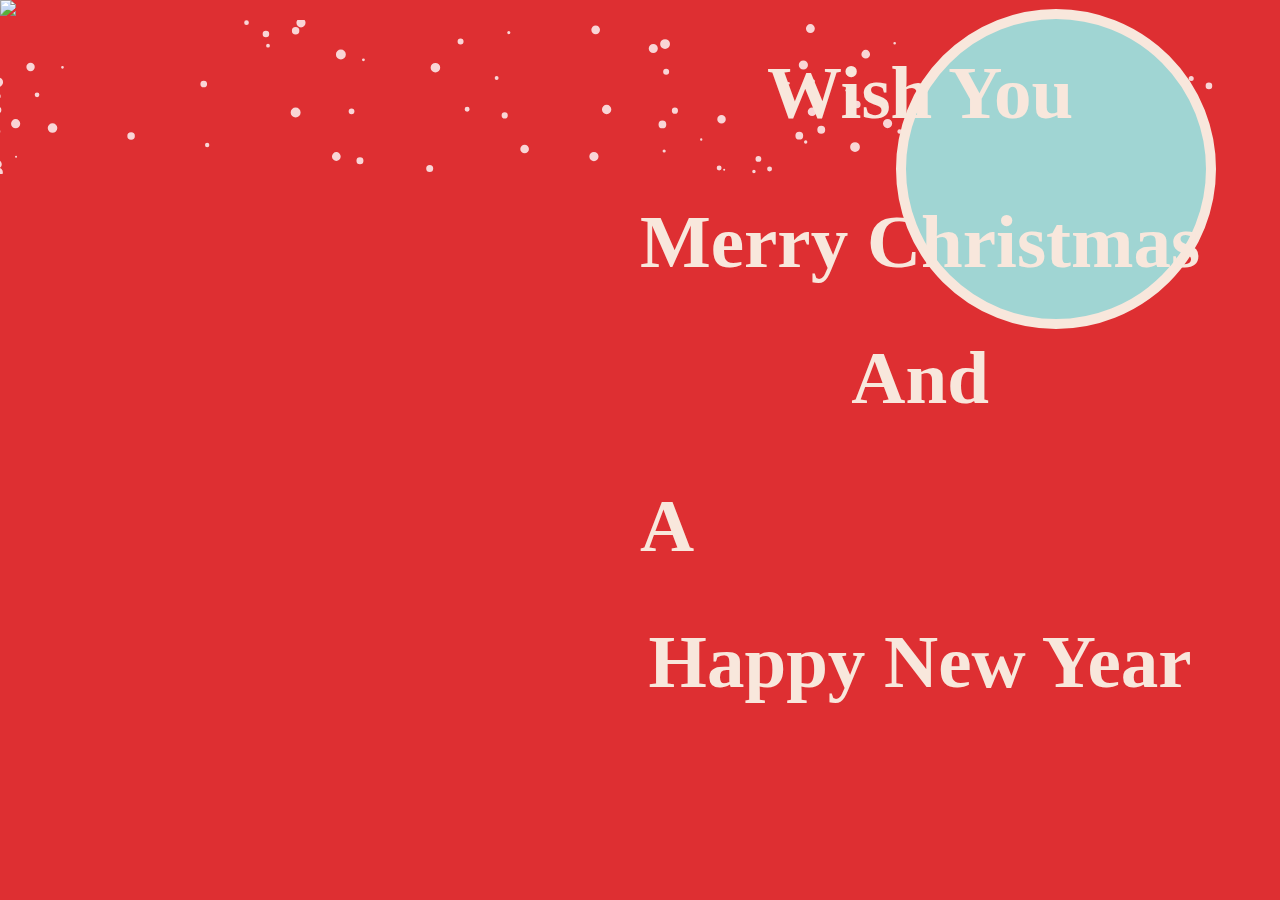
==== webapp/src/main/webapp/index.html @ fcc2888f "new ch" ====
<!DOCTYPE html>
<html lang="en" >
<head>
  <meta charset="UTF-8">
  <title>Christmas Greetings</title>
  <meta name="viewport" content="width=device-width, initial-scale=1"><link rel='stylesheet' href='https://codepen.io/Alireza29675/pen/KwgwMy.css'>
<link rel='stylesheet' href='https://codepen.io/pradyumna1/pen/JGRJew.css'>
<link rel='stylesheet' href='https://codepen.io/jywahu/pen/RrGKvw.css'><link rel="stylesheet" href="./style.css">

</head>
<body>
<!-- partial:index.partial.html -->
<div class="frame">
  <img src="http://ywahu.com/play/placeholder.png" />
  <canvas id="canvas"></canvas>

</div>
<div class="window">
  <div class="santa">
    <div class="head">
      <div class="face">
        <div class="redhat">
          <div class="whitepart"></div>
          <div class="redpart"></div>
          <div class="hatball"></div>
        </div>
        <div class="eyes"></div>
        <div class="beard">
          <div class="nouse"></div>
          <div class="mouth"></div>
        </div>
      </div>
      <div class="ears"></div>
    </div>
    <div class="body"></div>
  </div>
</div>

<div class="fir">
  <div class="fir__item"></div>
  <div class="fir__item"></div>
  <div class="fir__item"></div>

  <div class="fir__log"></div>

  <div class="orbs orbs-1"></div>
  <div class="orbs orbs-2"></div>
  <div class="orbs orbs-3"></div>
  <div class="orbs orbs-4"></div>
</div>

<div class="message">
  <h1>Wish You</h1>
  <h2>Merry Christmas</h2>
  <h1>And</h1>
  <h2>A</h2>
  <h1>Happy New Year</h1>
</div>

</div>
<div class="wrapper">
  <div class="back">
  </div>
  <canvas id="canvas"></canvas>

</div>
<!-- partial -->
  <script src='https://cdnjs.cloudflare.com/ajax/libs/jquery/2.1.3/jquery.min.js'></script><script  src="./script.js"></script>

</body>
</html>
---- webapp/src/main/webapp/style.css ----
body {
  background: #de2f32;
  margin: auto
}
.window {
  width: 300px;
  height: 300px;
  background: #a0d5d3;
  position: absolute;
  margin: auto;
  top: 1%;
  left: 70%;
  border-radius: 50%;
  border: 10px solid #f8e7dc;
  animation: rock;
  animation-iteration-count: infinite;
  animation-duration: 1s;
}

@keyframes rock {
  0% {
    transform: rotate(-1deg);
  }
  50% {
    transform: rotate(2deg);
  }
  100% {
    transform: rotate(-1deg);
  }
}
@keyframes rock2 {
  0% {
    transform: rotate(1deg);
  }
  50% {
    transform: rotate(-2deg);
  }
  100% {
    transform: rotate(1deg);
  }
}

.fir {
  position: absolute;
  margin: 0 auto;
  width: 8em;
  top: 40%;
  left: 50px;
  animation: rock;
  animation-iteration-count: infinite;
  animation-duration: 1s;
}

.message {
  position: absolute;
  left: 50%;
  top: 0%;
  color: #f8e7dc;
  font-family: 'Mountains of Christmas';
}
.message h1 {
    text-align: center;
    font-style: normal;
    font-size: 75px;
    margin-bottom: 0;
    white-space: nowrap; 
    animation: rock;
    animation-iteration-count: infinite;
    animation-duration: 1s;
}

.message h2 {
    font-style: normal;
    font-size: 75px;
    margin-bottom: 0;
    white-space: nowrap; 
    animation: rock2;
    animation-iteration-count: infinite;
    animation-duration: 1s;
    
}
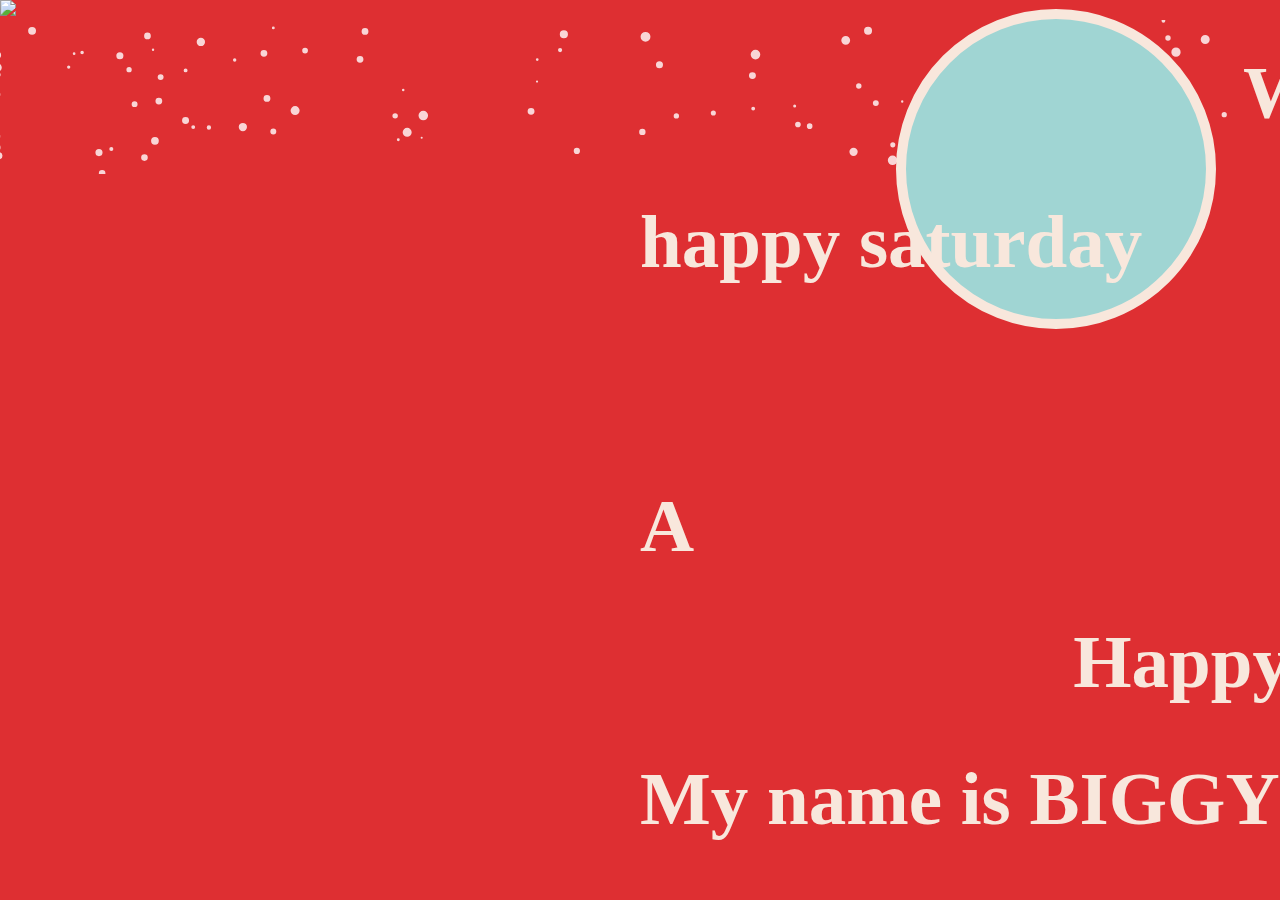
==== commit 00611e45: "new j" ====
--- a/webapp/src/main/webapp/index.html
+++ b/webapp/src/main/webapp/index.html
@@ -51,10 +51,11 @@
 
 <div class="message">
   <h1>Wish You</h1>
-  <h2>Merry Christmas</h2>
+  <h2>happy saturday</h2>
   <h1>And</h1>
   <h2>A</h2>
-  <h1>Happy New Year</h1>
+  <h1>Happy Sunday class</h1>
+  <h1> My name is BIGGY and i approve this message</h1>
 </div>
 
 </div>
@@ -68,4 +69,4 @@
   <script src='https://cdnjs.cloudflare.com/ajax/libs/jquery/2.1.3/jquery.min.js'></script><script  src="./script.js"></script>
 
 </body>
-</html>+</html>
--- a/webapp/src/main/webapp/style.css
+++ b/webapp/src/main/webapp/style.css
@@ -78,4 +78,4 @@
     animation-iteration-count: infinite;
     animation-duration: 1s;
     
-}+}
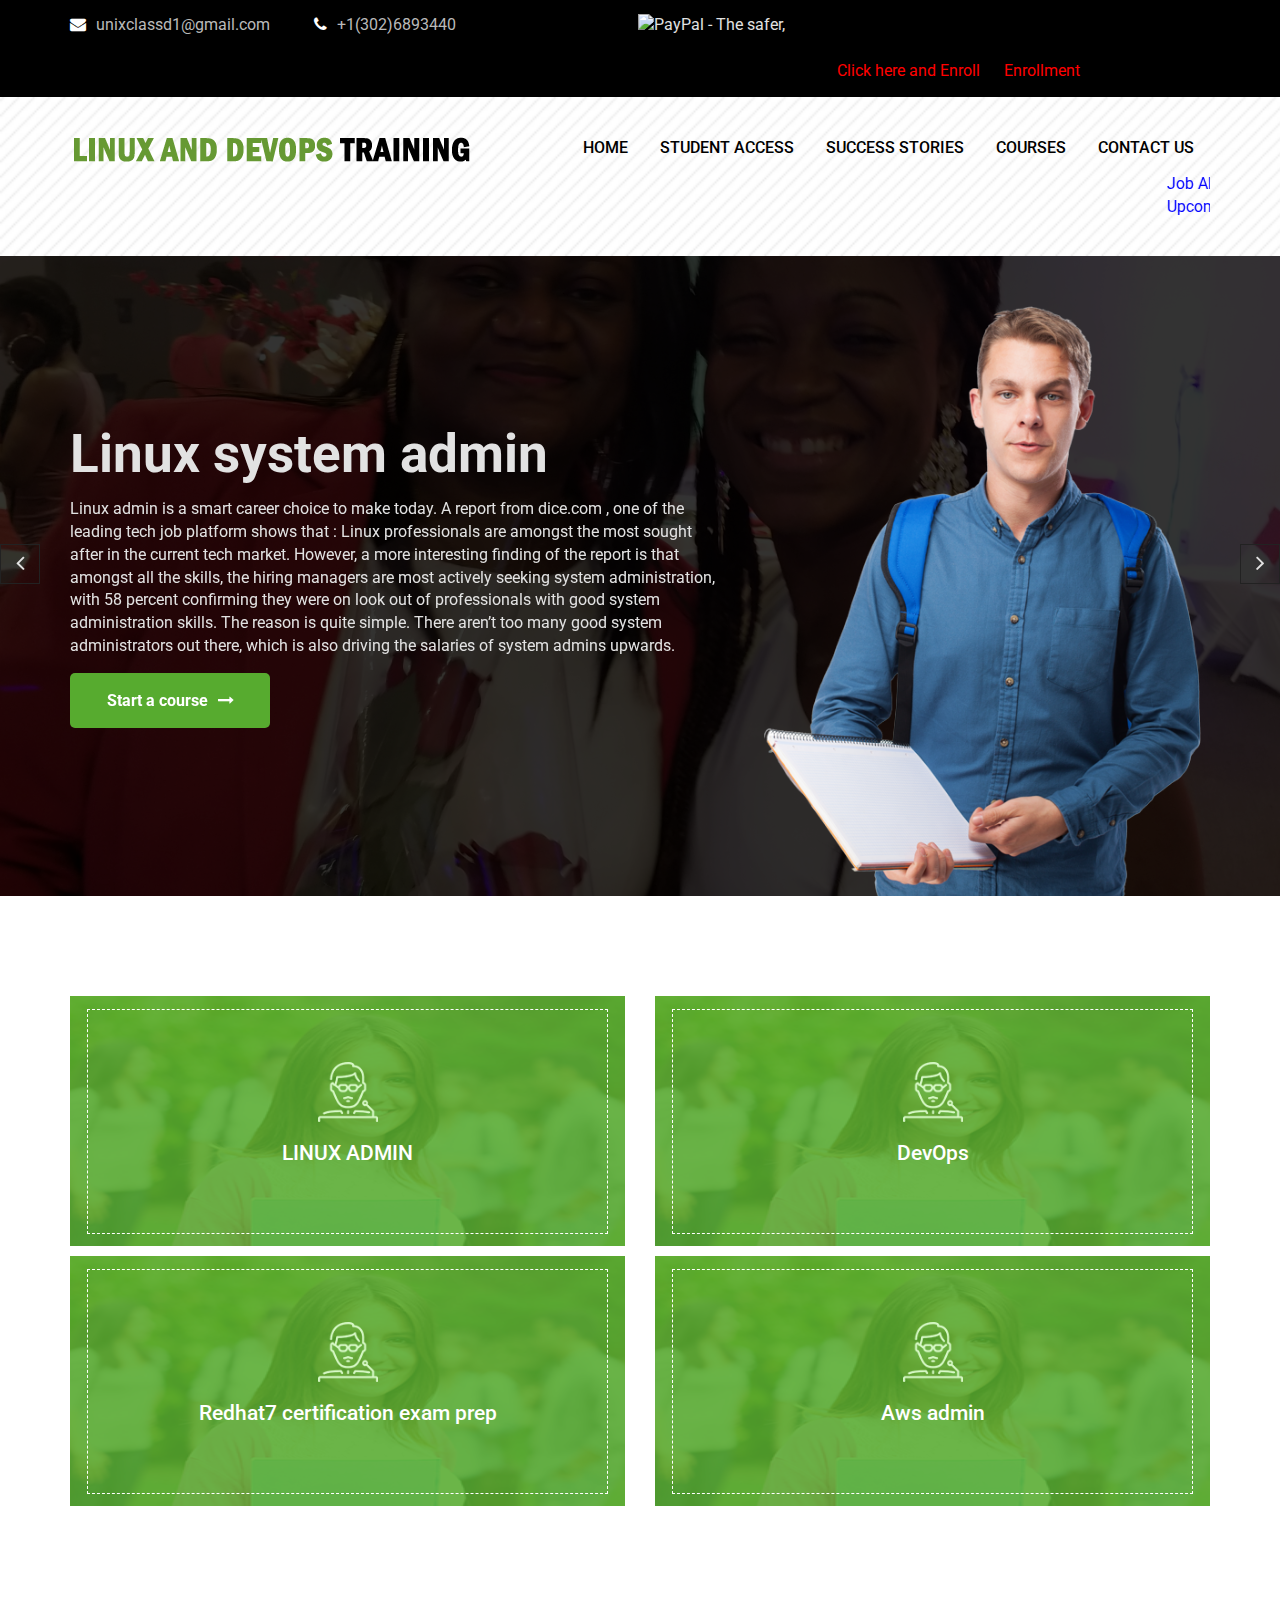
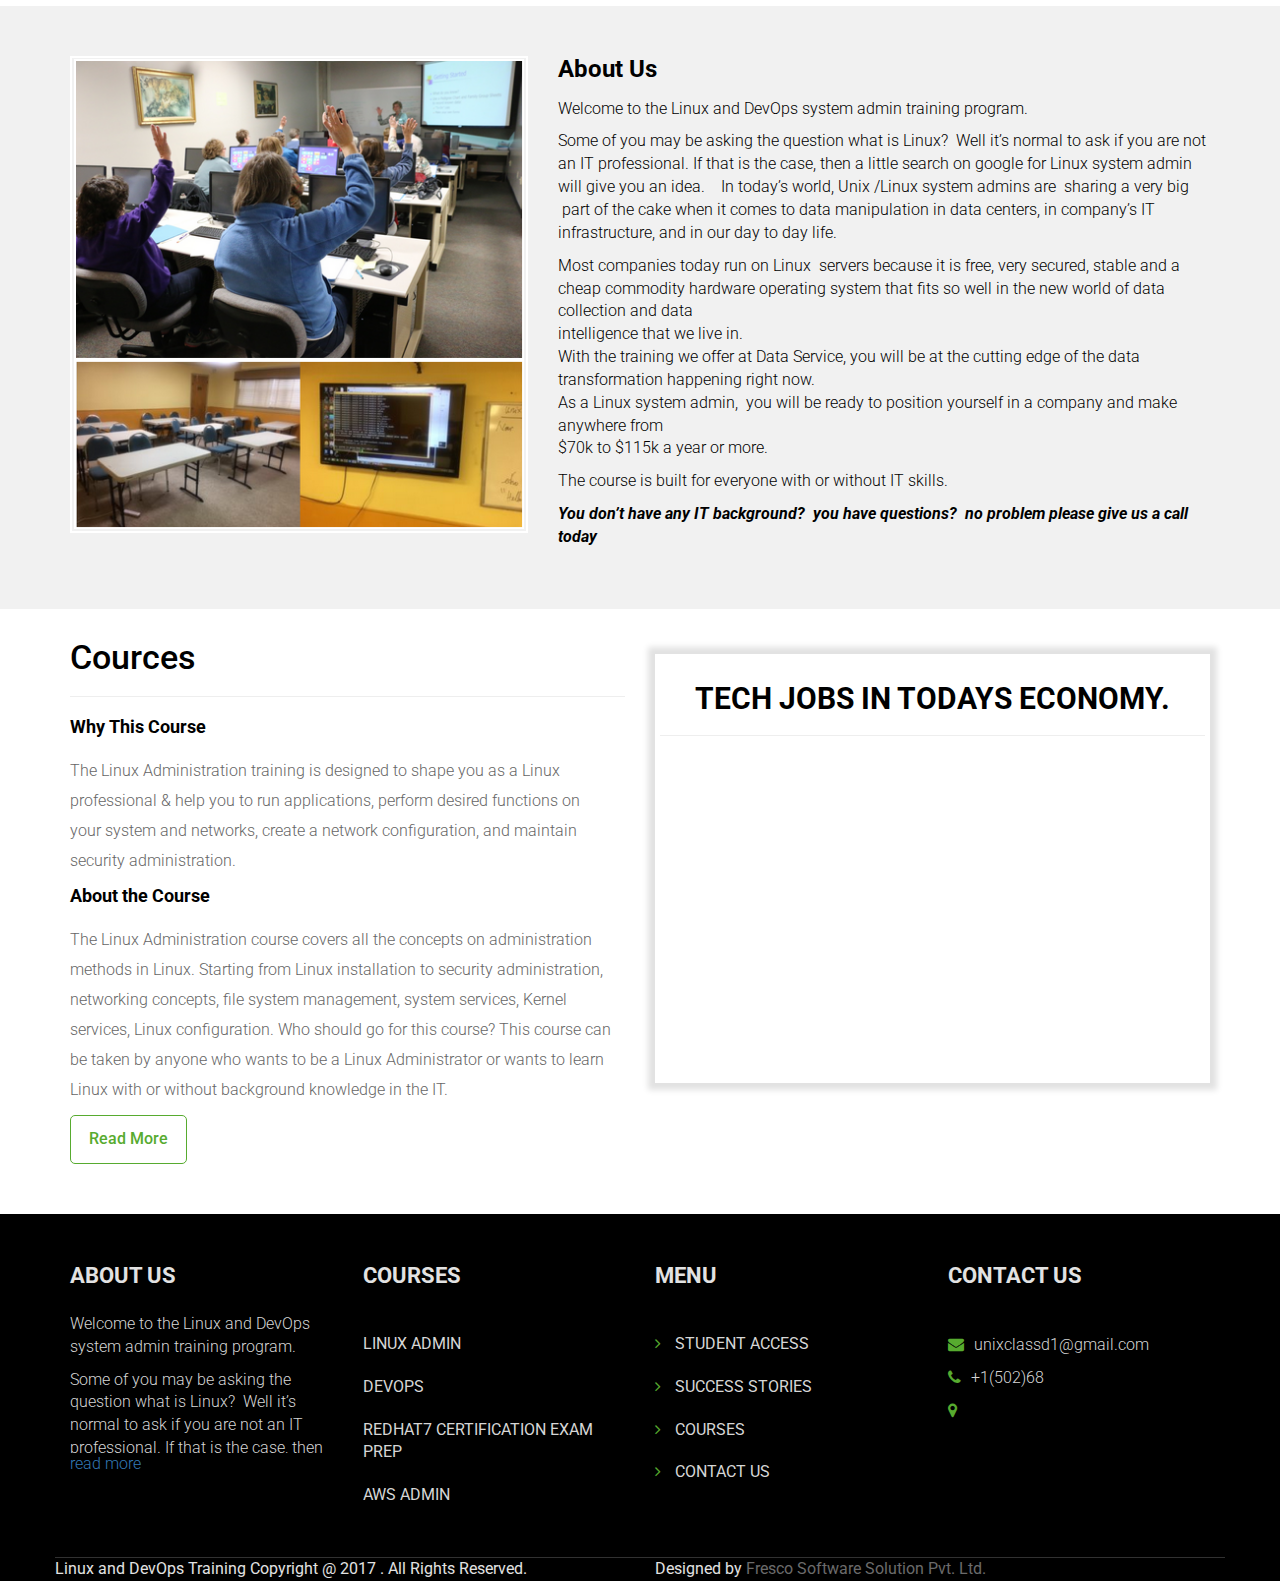
==== commit a9794849: "new app" ====
--- a/webapp/src/main/webapp/index.html
+++ b/webapp/src/main/webapp/index.html
@@ -1,72 +1,615 @@
+
+
+
+
+ 
+
+
+
+ 
+
+
 <!DOCTYPE html>
-<html lang="en" >
-<head>
-  <meta charset="UTF-8">
-  <title>Christmas Greetings</title>
-  <meta name="viewport" content="width=device-width, initial-scale=1"><link rel='stylesheet' href='https://codepen.io/Alireza29675/pen/KwgwMy.css'>
-<link rel='stylesheet' href='https://codepen.io/pradyumna1/pen/JGRJew.css'>
-<link rel='stylesheet' href='https://codepen.io/jywahu/pen/RrGKvw.css'><link rel="stylesheet" href="./style.css">
-
-</head>
-<body>
-<!-- partial:index.partial.html -->
-<div class="frame">
-  <img src="http://ywahu.com/play/placeholder.png" />
-  <canvas id="canvas"></canvas>
-
-</div>
-<div class="window">
-  <div class="santa">
-    <div class="head">
-      <div class="face">
-        <div class="redhat">
-          <div class="whitepart"></div>
-          <div class="redpart"></div>
-          <div class="hatball"></div>
-        </div>
-        <div class="eyes"></div>
-        <div class="beard">
-          <div class="nouse"></div>
-          <div class="mouth"></div>
-        </div>
-      </div>
-      <div class="ears"></div>
+
+<!-- Mirrored from www.unixtrainings.com/ by HTTrack Website Copier/3.x [XR&CO'2014], Fri, 15 Jun 2018 19:49:45 GMT -->
+<!-- Added by HTTrack --><meta http-equiv="content-type" content="text/html;charset=UTF-8" /><!-- /Added by HTTrack -->
+<head> 
+	<meta charset="utf-8">
+<link href="images/favicon1.ico" rel="shortcut icon" type="image/x-icon" />
+	 
+          <title>
+            Linux and DevOps Training      </title>
+      <link href="https://fonts.googleapis.com/css?family=Roboto:100,100i,300,300i,400,400i,500,500i,700,700i,900,900i" rel="stylesheet">
+    <link href="css/bootstrap.min.css" rel="stylesheet">
+    <link href="css/font-awesome.min.css" rel="stylesheet">
+    <link href="css/owl.carousel.css" rel="stylesheet">
+    <link href="css/animate.css" rel="stylesheet">
+    <link href="style.css" rel="stylesheet">
+    <link href="css/responsive.css" rel="stylesheet">
+    <!-- HTML5 shim and Respond.js for IE8 support of HTML5 elements and media queries -->
+    <!-- WARNING: Respond.js doesn't work if you view the page via file:// -->
+    <!--[if lt IE 9]>
+          <script src="https://oss.maxcdn.com/html5shiv/3.7.3/html5shiv.min.js"></script>
+          <script src="https://oss.maxcdn.com/respond/1.4.2/respond.min.js"></script>
+        <![endif]-->
+
+
+
+<!-- / Yoast WordPress SEO plugin. -->
+
+<link rel="canonical" href="index.html" />
+<meta property="og:locale" content="en_US" />
+<meta property="og:type" content="article" />
+ <meta property="article:section" content="News" /> 
+<meta property="og:url" content="index.html" />
+<meta property="og:site_name" content="Linux And DevOps Training" /> 
+<meta name="author" content="Fresco Software Solution Pvt. Ltd.">
+<link rel="image_src" href="admin/images/post/image20170327010709.jpg" />
+ <meta property="og:image" content="admin/images/post/image20170327010709.jpg" />
+
+ 
+<meta name="description" content="Welcome to the Linux and DevOps system admin training program." /> 
+<meta name="keywords" content="Welcome to the Linux and DevOps system admin training program." /> 
+
+<!-- / Yoast WordPress SEO plugin. --> 
+
+
+
+
+</head><body>
+    
+    <div class="top-header">
+        <div class="container">
+            <div class="row">
+                <div class="col-sm-5">
+                    <div class="header-left">
+                        <ul>
+                            <li><a href="mailto:unixclassd1@gmail.com"><i class="fa fa-envelope" aria-hidden="true"></i>unixclassd1@gmail.com</a></li>
+                            <li><a href="tel:++1(302)6893440"><i class="fa fa-phone" aria-hidden="true"></i>+1(302)6893440</a></li>
+
+
+ </ul>
+            </div>
+                </div>
+ 
+
+
+                <div class="col-sm-7"> 
+                    <div class="header-right">
+
+
+                  <ul class="socials" style="margin-right:100px;">
+
+                    
+        
+<li>  
+
+<form action="https://www.paypal.com/cgi-bin/webscr" method="post" target="_top">
+<input type="hidden" name="cmd" value="_s-xclick">
+<input type="hidden" name="hosted_button_id" value="9K4Z8FF7RXMVL">
+<input type="image" src="../yccsusa.com/payments/make-a-payment-button.png" style="height:25px;width:170px;" border="0" name="submit" alt="PayPal - The safer, easier way to pay online!">
+<img alt="" border="0" src="../www.paypalobjects.com/en_US/i/scr/pixel.gif" width="1" height="1">
+</form>
+
+
+</li>
+
+<li> <a style='color:red' href='indexc1db.html?route=list&amp;menu_type_name=contact&amp;menu_id=196'>Click here and Enroll  </a></li>
+<li> <a style='color:red' href='indexc84d.html?route=enrollment'>Enrollment  </a></li>
+                          
+                        </ul>
+                    </div>
+                </div>
+            </div>
+       
+        </div>
     </div>
-    <div class="body"></div>
-  </div>
-</div>
-
-<div class="fir">
-  <div class="fir__item"></div>
-  <div class="fir__item"></div>
-  <div class="fir__item"></div>
-
-  <div class="fir__log"></div>
-
-  <div class="orbs orbs-1"></div>
-  <div class="orbs orbs-2"></div>
-  <div class="orbs orbs-3"></div>
-  <div class="orbs orbs-4"></div>
-</div>
-
-<div class="message">
-  <h1>Wish You</h1>
-  <h2>happy saturday</h2>
-  <h1>And</h1>
-  <h2>A</h2>
-  <h1>Happy Sunday class</h1>
-  <h1> My name is BIGGY and i approve this message</h1>
-</div>
-
-</div>
-<div class="wrapper">
-  <div class="back">
-  </div>
-  <canvas id="canvas"></canvas>
-
-</div>
-<!-- partial -->
-  <script src='https://cdnjs.cloudflare.com/ajax/libs/jquery/2.1.3/jquery.min.js'></script><script  src="./script.js"></script>
-
+    <!--Top Header End-->
+    <div class="mainmenu-area">
+        <nav class="navbar">
+            <div class="container">
+                <div class="navbar-header">
+                    <button type="button" class="navbar-toggle collapsed" data-toggle="collapse" data-target="#bs-example-navbar-collapse-1" aria-expanded="false">
+                        <span class="sr-only">Toggle navigation</span>
+                        <span class="icon-bar"></span>
+                        <span class="icon-bar"></span>
+                        <span class="icon-bar"></span>
+                    </button>
+                    <a class="navbar-brand" href="index-2.html"><img src="admin/images/logo/image20170327091518.jpg" alt=""></a>
+                </div>
+                <!-- Brand and toggle get grouped for better mobile display -->
+
+                 <div class="collapse navbar-collapse" id="bs-example-navbar-collapse-1">
+                    <!--Collect the nav links, forms, and other content for toggling -->
+                    <ul class="nav navbar-nav navbar-right">
+                        <li><a href="index-2.html">HOME</a></li>
+                                     
+          <li   >
+            <a   
+ href="index51d2.html?route=login"
+ 
+
+              >
+
+              STUDENT ACCESS            </a>
+                                    </li>
+
+                                 
+          <li   >
+            <a   
+ 
+href="indexd221.html?route=list&amp;menu_type_name=video&amp;menu_id=194"
+  
+
+              >
+
+              SUCCESS STORIES            </a>
+                                    </li>
+
+                                           
+          <li    class="dropdown"  >
+            <a   
+ 
+href="index8ab0.html?route=list&amp;menu_type_name=courses&amp;menu_id=195"
+  
+
+                >
+
+              COURSES            </a>
+            
+
+                            <ul class="dropdown-menu">
+                                                                <li> <a href="indexb38f.html?route=list&amp;menu_type_name=page&amp;menu_id=195&amp;level1_menu_id=43" style="text-transform:uppercase;">
+                  LINUX   ADMIN                </a></li>
+                                                                <li> <a href="index51f0.html?route=list&amp;menu_type_name=page&amp;menu_id=195&amp;level1_menu_id=44" style="text-transform:uppercase;">
+                  DevOps                </a></li>
+                                                                <li> <a href="indexe60b.html?route=list&amp;menu_type_name=page&amp;menu_id=195&amp;level1_menu_id=45" style="text-transform:uppercase;">
+                  Redhat7 certification exam prep                </a></li>
+                                                                <li> <a href="index3fa5.html?route=list&amp;menu_type_name=page&amp;menu_id=195&amp;level1_menu_id=46" style="text-transform:uppercase;">
+                  Aws admin                 </a></li>
+                                                            </ul>
+                                                    </li>
+
+                                 
+          <li   >
+            <a   
+ 
+href="indexc1db.html?route=list&amp;menu_type_name=contact&amp;menu_id=196"
+  
+
+              >
+
+              CONTACT US            </a>
+                                    </li>
+
+                                           </ul>
+                </div>
+                <!-- /.navbar-collapse -->
+           
+ 
+<MARQUEE behavior="scroll" SCROLLAMOUNT=5 style='color:blue' onmouseover="this.stop();" onmouseout="this.start();">
+Job Alert !!!!     ............................. ******** Blandine****** $90k/yr****** + benefits.......................................Henry******* $90k/yr***** + benefits............................... Daryl *******  $97.000/yr ***** + benefits ......................................... Chris *****  $80.000/yr***** + benefits ........................ Peha    ****  $120.000/yr***** + benefits  ......................................    Rene   ****$100.000/yr****  + benefits  ......................  Agnes  *** $90.000  /yr *** + benefits  ...........Richard  *** $105.000/yr ***                         </br>  Upcoming session  ........  August  2018       Please call now for your enrollment </br>   
+
+</MARQUEE>
+  
+
+ </div>
+        </nav>
+
+
+    </div>
+    <!--Mainmenu Area End-->
+
+<div class="sliderwrapper">
+        
+  
+         <div class="slide-item overlay" style="background-image:url('images/20180211_023739.jpg');">
+            <div class="container">
+                <div class="row">
+                    <div class="col-sm-7">
+                        <div class="slide-content">
+                            <h1>Linux system admin   </h1>
+                         Linux admin is a smart career choice to make today. A report from dice.com , one of the leading tech job platform shows that : Linux professionals are amongst the most sought after in the current tech market. However, a more interesting finding of the report is that amongst all the skills, the hiring managers are most actively seeking system administration, with 58 percent confirming they were on look out of professionals with good system administration skills. The reason is quite simple. There aren’t too many good system administrators out there, which is also driving the salaries of system admins upwards.                            <a href="index8ab0.html?route=list&amp;menu_type_name=courses&amp;menu_id=195" class="slider-btn">Start a course<i class="fa fa-long-arrow-right" aria-hidden="true"></i></a>
+                        </div>
+                        <!-- /.End Of Single Slide -->
+                    </div>
+                    <div class="col-sm-5">
+                        <div class="slide-images">
+                            <img src="admin/images/slider/image20170401055630.jpg" alt="">
+                        </div>
+                    </div>
+                </div>
+            </div>
+        </div>
+
+          <div class="slide-item overlay" style="background-image:url('images/20180211_023739.jpg');">
+            <div class="container">
+                <div class="row">
+                    <div class="col-sm-7">
+                        <div class="slide-content">
+                            <h1>DevOps   </h1>
+                         <p>Ever wonder why DevOps gets so much attention these days? The answer is simple: &ldquo;DevOps solves the most important business problem of our generation which is making the transition from good to great! You will position yourself to be at the center of the IT transformation.</p>
+
+<p>click here to learn more about the salary</p>
+
+<p><a href="https://www.glassdoor.com/Salaries/devops-engineer-salary-SRCH_KO0,15.htm" target="_blank">https://www.glassdoor.com/Salaries/devops-engineer-salary-SRCH_KO0,15.htm</a></p>
+                            <a href="index8ab0.html?route=list&amp;menu_type_name=courses&amp;menu_id=195" class="slider-btn">Start a course<i class="fa fa-long-arrow-right" aria-hidden="true"></i></a>
+                        </div>
+                        <!-- /.End Of Single Slide -->
+                    </div>
+                    <div class="col-sm-5">
+                        <div class="slide-images">
+                            <img src="admin/images/slider/image20170401055714.jpg" alt="">
+                        </div>
+                    </div>
+                </div>
+            </div>
+        </div>
+
+          <div class="slide-item overlay" style="background-image:url('images/20180211_023739.jpg');">
+            <div class="container">
+                <div class="row">
+                    <div class="col-sm-7">
+                        <div class="slide-content">
+                            <h1>Aws admin   </h1>
+                         <p>As&nbsp;the rise of cloud computing frightens some in IT, many see the technology as an opportunity to accelerate their careers and grow their bank accounts. However, Aws is the leader in cloud services and thats why we offer you training to get you started in the growing field of cloud computer jobs.</p>
+                            <a href="index8ab0.html?route=list&amp;menu_type_name=courses&amp;menu_id=195" class="slider-btn">Start a course<i class="fa fa-long-arrow-right" aria-hidden="true"></i></a>
+                        </div>
+                        <!-- /.End Of Single Slide -->
+                    </div>
+                    <div class="col-sm-5">
+                        <div class="slide-images">
+                            <img src="admin/images/slider/20180211_023739.jpg" alt="">
+                        </div>
+                    </div>
+                </div>
+            </div>
+        </div>
+
+  
+
+
+
+
+
+
+
+
+
+
+    </div>
+    <!--Slider Area End--><div class="features-area pdt90">
+        <div class="container">
+            <div class="row">
+
+
+
+
+
+
+ 
+                <div class="col-sm-6" style="margin-bottom:10px; ">
+                    <div class="single-features">
+                        <img src="images/feature-02.jpg" alt="" style="width:100%; height:250px;">
+                        <div class="features-content">
+                            <div class="feature-icon">
+                                <div class="professor-icon">
+                                    <img src="images/professor.png" alt="">
+                                    <div class="feature-icon-hover">
+                                        <img src="images/professor-hover1.png" alt="">
+                                    </div>
+                                </div>
+                            </div>
+                          <a style='color:#fff;' href="indexfbc8.html?route=&amp;menu_type_name=page&amp;menu_id=195&amp;level1_menu_id=43"> <h4 style=text-align:center;> LINUX   ADMIN </h4> </a>
+                         
+                        </div>
+                    </div>
+                </div>
+                
+                 
+ 
+                <div class="col-sm-6" style="margin-bottom:10px; ">
+                    <div class="single-features">
+                        <img src="images/feature-02.jpg" alt="" style="width:100%; height:250px;">
+                        <div class="features-content">
+                            <div class="feature-icon">
+                                <div class="professor-icon">
+                                    <img src="images/professor.png" alt="">
+                                    <div class="feature-icon-hover">
+                                        <img src="images/professor-hover1.png" alt="">
+                                    </div>
+                                </div>
+                            </div>
+                          <a style='color:#fff;' href="index0645.html?route=&amp;menu_type_name=page&amp;menu_id=195&amp;level1_menu_id=44"> <h4 style=text-align:center;> DevOps </h4> </a>
+                         
+                        </div>
+                    </div>
+                </div>
+                
+                 
+ 
+                <div class="col-sm-6" style="margin-bottom:10px; ">
+                    <div class="single-features">
+                        <img src="images/feature-02.jpg" alt="" style="width:100%; height:250px;">
+                        <div class="features-content">
+                            <div class="feature-icon">
+                                <div class="professor-icon">
+                                    <img src="images/professor.png" alt="">
+                                    <div class="feature-icon-hover">
+                                        <img src="images/professor-hover1.png" alt="">
+                                    </div>
+                                </div>
+                            </div>
+                          <a style='color:#fff;' href="index8a43.html?route=&amp;menu_type_name=page&amp;menu_id=195&amp;level1_menu_id=45"> <h4 style=text-align:center;> Redhat7 certification exam prep </h4> </a>
+                         
+                        </div>
+                    </div>
+                </div>
+                
+                 
+ 
+                <div class="col-sm-6" style="margin-bottom:10px; ">
+                    <div class="single-features">
+                        <img src="images/feature-02.jpg" alt="" style="width:100%; height:250px;">
+                        <div class="features-content">
+                            <div class="feature-icon">
+                                <div class="professor-icon">
+                                    <img src="images/professor.png" alt="">
+                                    <div class="feature-icon-hover">
+                                        <img src="images/professor-hover1.png" alt="">
+                                    </div>
+                                </div>
+                            </div>
+                          <a style='color:#fff;' href="indexf7ea.html?route=&amp;menu_type_name=page&amp;menu_id=195&amp;level1_menu_id=46"> <h4 style=text-align:center;> Aws admin  </h4> </a>
+                         
+                        </div>
+                    </div>
+                </div>
+                
+                 
+ 
+
+
+
+
+
+
+
+
+
+
+
+
+
+
+
+
+
+            </div>
+        </div>
+    </div>
+
+<div class="noticeboard-area sectionPding about-marTop">
+        <div class="container">
+            <div class="row">
+<div class="col-md-5 col-sm-12"> 
+
+
+                   
+                        
+                        
+                              <img style="width:100%; border:solid 2px #fff;" src="admin/images/post/image20170327010709.jpg" alt="image description" />
+  
+                       
+                    
+                </div>
+                <div class="col-md-7 col-sm-12">
+                    <div class="tastimonial">
+                        
+
+ <h3 style='color:#000;'>About Us</h3>
+
+ <p>Welcome to the Linux and DevOps system admin training program.</p>
+
+<p>Some of you may be asking the question what is Linux? &nbsp;Well it&rsquo;s normal to ask if you are not an IT professional. If that is the case, then a little search on google for Linux system admin will give you an idea.&nbsp; &nbsp; In today&rsquo;s world, Unix /Linux system admins are &nbsp;sharing a very big &nbsp;part of the cake when it comes to data manipulation in data centers, in company&rsquo;s IT infrastructure, and in our day to day life.</p>
+
+<p>Most companies today run on Linux &nbsp;servers because it is free, very secured, stable and a cheap commodity hardware operating system that fits so well in the new world of data collection and data<br />
+intelligence that we live in.<br />
+With the training we offer at Data Service, you will be at the cutting edge of the data transformation happening right now.<br />
+As a Linux system admin, &nbsp;you will be ready to position yourself in a company and make anywhere from<br />
+$70k to $115k a year or more.</p>
+
+<p>The course is built for everyone with or without IT skills.</p>
+
+<p><em><strong>You don&rsquo;t have any IT background? &nbsp;you have questions? &nbsp;no problem please give us a call today</strong></em></p>
+  
+
+
+
+
+
+
+
+                         
+                    </div>
+                </div> 
+            </div>
+        </div>
+    </div>
+    <!--NoticeBoard Area End-->
+
+ <!-- Page Banner End-->
+    <div class="about-content-area sectionPding">
+        <div class="container">
+            <div class="row">
+                <div class="col-md-6">
+                    <div class="about-content">
+                       
+    <h1>Cources  </h1>
+<hr>
+
+
+
+      
+            
+                        
+            
+         
+          
+           
+            <h4 style='color:#000 ;'> Why This Course  </h4>
+           
+              <p>The Linux Administration training is designed to shape you as a Linux professional &amp; help you to run applications, perform desired functions on your system and networks, create a network configuration, and maintain security administration.</p>
+             
+             
+              
+     
+          
+      
+            
+                        
+            
+         
+          
+           
+            <h4 style='color:#000 ;'> About the Course  </h4>
+           
+              <p>The Linux Administration course covers all the concepts on administration methods in Linux. Starting from Linux installation to security administration, networking concepts, file system management, system services, Kernel services, Linux configuration. Who should go for this course? This course can be taken by anyone who wants to be a Linux Administrator or wants to learn Linux with or without background knowledge in the IT.</p>
+             
+             
+              
+     
+            <a class="course-btn" href="index8ab0.html?route=list&amp;menu_type_name=courses&amp;menu_id=195">Read More</a>
+
+
+
+
+
+ </div>
+                </div>
+                <div class="col-md-6">
+
+ 
+                    <div class="service-video-example">
+</br>
+
+
+
+
+
+
+ <h2 style="text-transform: uppercase;color:#000;text-align: center">tech jobs in todays economy.</h2><hr>
+                        <iframe width="100%" height="315" src="https://www.youtube.com/embed/tCzAfztfvvI?rel=0&amp;showinfo=0" frameborder="0" allowfullscreen></iframe></br>
+                    </div>
+                </div>
+            </div>
+        </div>
+    </div>
+
+
+
+
+<div class="footer-area sectionPding">
+        <div class="container">
+            <div class="row">
+                <div class="col-md-3 col-sm-6">
+                    <div class="single-footer">
+                        <h4>About Us</h4>
+                               <div style="height: 150px; overflow: hidden;">
+                        <p > <p>Welcome to the Linux and DevOps system admin training program.</p>
+
+<p>Some of you may be asking the question what is Linux? &nbsp;Well it&rsquo;s normal to ask if you are not an IT professional. If that is the case, then a little search on google for Linux system admin will give you an idea.&nbsp; &nbsp; In today&rsquo;s world, Unix /Linux system admins are &nbsp;sharing a very big &nbsp;part of the cake when it comes to data manipulation in data centers, in company&rsquo;s IT infrastructure, and in our day to day life.</p>
+
+<p>Most companies today run on Linux &nbsp;servers because it is free, very secured, stable and a cheap commodity hardware operating system that fits so well in the new world of data collection and data<br />
+intelligence that we live in.<br />
+With the training we offer at Data Service, you will be at the cutting edge of the data transformation happening right now.<br />
+As a Linux system admin, &nbsp;you will be ready to position yourself in a company and make anywhere from<br />
+$70k to $115k a year or more.</p>
+
+<p>The course is built for everyone with or without IT skills.</p>
+
+<p><em><strong>You don&rsquo;t have any IT background? &nbsp;you have questions? &nbsp;no problem please give us a call today</strong></em></p>
+</p>
+                           </div>
+                           <p ><a href="index308d.html?route=list&amp;menu_type_name=page&amp;menu_id=197">read more</a></p>
+                                           </div>
+                </div>
+
+                <div class="col-md-3 col-sm-6 col-xs-7">
+                    <h4>Courses</h4>
+                    <ul class="link-menu">
+                                                        <li> <a href="indexfbc8.html?route=&amp;menu_type_name=page&amp;menu_id=195&amp;level1_menu_id=43" style="text-transform:uppercase;">
+                  LINUX   ADMIN                </a></li>
+                                                                <li> <a href="index0645.html?route=&amp;menu_type_name=page&amp;menu_id=195&amp;level1_menu_id=44" style="text-transform:uppercase;">
+                  DevOps                </a></li>
+                                                                <li> <a href="index8a43.html?route=&amp;menu_type_name=page&amp;menu_id=195&amp;level1_menu_id=45" style="text-transform:uppercase;">
+                  Redhat7 certification exam prep                </a></li>
+                                                                <li> <a href="indexf7ea.html?route=&amp;menu_type_name=page&amp;menu_id=195&amp;level1_menu_id=46" style="text-transform:uppercase;">
+                  Aws admin                 </a></li>
+                                
+                    </ul>
+                </div>
+                <div class="col-md-3 col-sm-6 col-xs-5">
+                    <h4>Menu</h4>
+                    <ul class="link-menu">
+                                                <li    >
+            <a   href="indexb24c.html?route=list&amp;menu_type_name=page&amp;menu_id=193" ><i class="fa fa-angle-right" aria-hidden="true"></i>
+
+              STUDENT ACCESS            </a>
+                                    <li    >
+            <a   href="indexd221.html?route=list&amp;menu_type_name=video&amp;menu_id=194" ><i class="fa fa-angle-right" aria-hidden="true"></i>
+
+              SUCCESS STORIES            </a>
+                                                <li    >
+            <a    ><i class="fa fa-angle-right" aria-hidden="true"></i>
+
+              COURSES            </a>
+                                    <li    >
+            <a   href="indexc1db.html?route=list&amp;menu_type_name=contact&amp;menu_id=196" ><i class="fa fa-angle-right" aria-hidden="true"></i>
+
+              CONTACT US            </a>
+                                </ul>
+                </div>
+                 <div class="col-md-3 col-sm-6">
+                    <h4>Contact Us</h4>
+                    <div class="single-news">
+                        <p><i class="fa fa-envelope" aria-hidden="true"></i>unixclassd1@gmail.com</p>
+                        <P><i class="fa fa-phone" aria-hidden="true"></i>+1(502)68</P>
+                        <p><i class="fa fa-map-marker" aria-hidden="true"></i>                                                                                                                                                                                                                                                                                                                                                                                                                                                                                                                                                                                                                                                                                                                                                                              </p>
+
+
+                    </div>
+
+
+                </div>
+            </div>
+        </div>
+    </div>
+    <footer class="footer-area">
+        <div class="container">
+            <div class="row">
+                <div class="col-sm-6 col-xs-6">
+                    Linux and DevOps Training  Copyright @ 2017 . All Rights Reserved. 
+                </div>
+ <div class="col-sm-6 col-xs-6">
+                      Designed by <a target="_blank"
+                 <a href="http://frescosolution.com/"> Fresco Software Solution Pvt. Ltd.
+                </div>
+            </div>
+        </div>
+    </footer>
+
+
+    <script src="js/jQuery.min.js"></script>
+    <script src="js/bootstrap.js"></script>
+    <script src="js/jquery.nicescroll.min.js"></script>
+    <script src="js/jquery.waypoints.min.js"></script>
+    <script src="js/jquery.counterup.min.js"></script>
+    <script src="js/owl.carousel.min.js"></script>
+    <script src="js/main.js"></script>
 </body>
+
+
+<!-- Mirrored from www.unixtrainings.com/ by HTTrack Website Copier/3.x [XR&CO'2014], Fri, 15 Jun 2018 19:51:13 GMT -->
 </html>
+
--- a/webapp/src/main/webapp/style.css
+++ b/webapp/src/main/webapp/style.css
@@ -1,81 +1,2653 @@
+/*
+Template Name:EduCare html5 templete
+Author:  CrazyCafe
+Author URI:
+Version: 1.0
+
+====/========        ===== ==/====/
+             CSS Index
+====/========        =======/====/
+
+01. Preloader CSS     ====================>>>
+
+02. Reset CSS         ====================>>>
+
+03.Common CSS         ====================>>>
+
+04.Home Page css    ====================>>>
+
+05.About Page css   ====================>>>
+
+06.Aplication Page css     ====================>>>
+
+07.Blog Page css     ====================>>>
+
+08.Blog-Dedtails Page css  ====================>>>
+
+09.Course Page css    ====================>>>
+
+10.Course-Details Page css    ====================>>>
+
+11.Event Page css    ====================>>>
+
+12.Event-Details Page css    ====================>>>
+
+13.Gallery Page css      ====================>>>
+
+14.Professors Page css      ====================>>>
+
+15.FAQ Page css      ====================>>>
+
+16.404 Page css      ====================>>>
+
+*/
+
+
+/*====/========        ===== ==/====/
+            1. Preloader CSS
+ ====/========        =======/====/*/
+
+#loading {
+    background-color: #0F0F0F;
+    height: 100%;
+    width: 100%;
+    position: fixed;
+    z-index: 999;
+    margin-top: 0px;
+    top: 0px;
+}
+
+#loading-center {
+    width: 100%;
+    height: 100%;
+    position: relative;
+}
+
+#loading-center-absolute {
+    position: absolute;
+    left: 50%;
+    top: 50%;
+    height: 20px;
+    width: 100px;
+    margin-top: -10px;
+    margin-left: -50px;
+}
+
+.object {
+    width: 20px;
+    height: 20px;
+    background-color: #F9BF3B;
+    border-radius: 50% 50% 50% 50%;
+    margin-right: 20px;
+    margin-bottom: 20px;
+    position: absolute;
+}
+
+#object_one {
+    -webkit-animation: object 2s linear infinite;
+    animation: object 2s linear infinite;
+}
+
+#object_two {
+    -webkit-animation: object 2s linear infinite -.4s;
+    animation: object 2s linear infinite -.4s;
+}
+
+#object_three {
+    -webkit-animation: object 2s linear infinite -.8s;
+    animation: object 2s linear infinite -.8s;
+}
+
+#object_four {
+    -webkit-animation: object 2s linear infinite -1.2s;
+    animation: object 2s linear infinite -1.2s;
+}
+
+#object_five {
+    -webkit-animation: object 2s linear infinite -1.6s;
+    animation: object 2s linear infinite -1.6s;
+}
+
+@-webkit-keyframes object {
+    0% {
+        left: 100px;
+        top: 0
+    }
+    80% {
+        left: 0;
+        top: 0;
+    }
+    85% {
+        left: 0;
+        top: -20px;
+        width: 20px;
+        height: 20px;
+    }
+    90% {
+        width: 40px;
+        height: 15px;
+    }
+    95% {
+        left: 100px;
+        top: -20px;
+        width: 20px;
+        height: 20px;
+    }
+    100% {
+        left: 100px;
+        top: 0;
+    }
+}
+
+@keyframes object {
+    0% {
+        left: 100px;
+        top: 0
+    }
+    80% {
+        left: 0;
+        top: 0;
+    }
+    85% {
+        left: 0;
+        top: -20px;
+        width: 20px;
+        height: 20px;
+    }
+    90% {
+        width: 40px;
+        height: 15px;
+    }
+    95% {
+        left: 100px;
+        top: -20px;
+        width: 20px;
+        height: 20px;
+    }
+    100% {
+        left: 100px;
+        top: 0;
+    }
+}
+
+
+/*====/========        ===== ==/====/
+           1. end preloader css 
+ ====/========        =======/====/*/
+
+
+/*====/========        ===== ==/====/
+             Reset CSS 
+ ====/========        =======/====/*/
+
+
+/*====/========        ===== ==/====/
+             Home Page Start 
+ ====/========        =======/====/*/
+
+
+/* Base CSS */
+
+.alignleft {
+    float: left;
+    margin-right: 15px;
+}
+
+.alignright {
+    float: right;
+    margin-left: 15px;
+}
+
+.aligncenter {
+    display: block;
+    margin: 0 auto 15px;
+    margin: 0 auto 15px;
+}
+
+a:focus {
+    outline: 0 solid
+}
+
+img {
+    max-width: 100%;
+    height: auto;
+}
+
+h1,
+h2,
+h3,
+h4,
+h5,
+h6 {
+    margin: 0 0 15px;
+    font-weight: 700;
+    font-family: 'Roboto', sans-serif; 
+}
+
+html,
 body {
-  background: #de2f32;
-  margin: auto
-}
-.window {
-  width: 300px;
-  height: 300px;
-  background: #a0d5d3;
-  position: absolute;
-  margin: auto;
-  top: 1%;
-  left: 70%;
-  border-radius: 50%;
-  border: 10px solid #f8e7dc;
-  animation: rock;
-  animation-iteration-count: infinite;
-  animation-duration: 1s;
-}
-
-@keyframes rock {
-  0% {
-    transform: rotate(-1deg);
-  }
-  50% {
-    transform: rotate(2deg);
-  }
-  100% {
-    transform: rotate(-1deg);
-  }
-}
-@keyframes rock2 {
-  0% {
-    transform: rotate(1deg);
-  }
-  50% {
-    transform: rotate(-2deg);
-  }
-  100% {
-    transform: rotate(1deg);
-  }
-}
-
-.fir {
-  position: absolute;
-  margin: 0 auto;
-  width: 8em;
-  top: 40%;
-  left: 50px;
-  animation: rock;
-  animation-iteration-count: infinite;
-  animation-duration: 1s;
-}
-
-.message {
-  position: absolute;
-  left: 50%;
-  top: 0%;
-  color: #f8e7dc;
-  font-family: 'Mountains of Christmas';
-}
-.message h1 {
+    height: 100%
+}
+
+body {
+    color: #e2e2e2;
+    font-size: 16px;
+    font-size: 300;
+    font-family: 'Roboto', sans-serif;
+}
+
+ul {
+    list-style: none;
+    margin: 0;
+    padding: 0;
+}
+
+a:hover {
+    text-decoration: none;
+    -webkit-transition: .6s;
+    transition: .6s;
+    color: #000;
+}
+
+p {
+    font-weight: 300; color: #000;
+}
+
+
+/* Remove Chrome Input Field's Unwanted Yellow Background Color */
+
+input:-webkit-autofill,
+input:-webkit-autofill:hover,
+input:-webkit-autofill:focus {
+    -webkit-box-shadow: 0 0 0px 1000px white inset !important;
+}
+
+.nav > li > a:focus,
+.nav > li > a:hover {
+    background-color: transparent;
+    text-decoration: none;
+    color: #000;
+}
+
+.form-control:focus {
+    border: 1px solid #008000;
+    box-shadow: none;
+    outline: none;
+}
+
+textarea.form-control {
+    border-radius: 0px;
+}
+
+
+/*=====================================================================================================================================
+    Top Header Area Start
+=======================================================================================================================================*/
+
+.header-left ul li {
+    display: inline-block;
+    padding-right: 40px;
+}
+
+.header-right ul li {
+    display: inline-block;
+    padding-bottom: 0;
+    padding-left: 10px;
+    padding-right: 10px;
+    padding-top: 0;
+}
+
+.header-right > ul {
+    text-align: right;
+    padding-right: 20px;
+}
+
+.top-header {
+    position: relative;
+}
+
+.apply-btn {
+    background: #57ab2f none repeat scroll 0 0;
+    border: medium none;
+    border-radius: 0px;
+    color: #fff;
+    font-size: 16px;
+    font-weight: 700;
+    padding: 14px 20px;
+    position: absolute;
+    right: 1%;
+    top: 0;
+}
+
+.green {
+    color: #57ab2f;
+}
+
+
+/*=====================================================================================================================================
+    Top Header Area End
+=======================================================================================================================================*/
+
+
+/*=====================================================================================================================================
+    Header Area Start
+=======================================================================================================================================*/
+
+.mainmenu-area {
+    background: url(images/mene-bg.jpg);
+    background-repeat: no-repeat;
+    background-size: cover;
+    padding: 10px;
+}
+
+.top-header {
+    background-attachment: scroll;
+    background-clip: border-box;
+    background-color: #000;
+    background-image: none;
+    background-origin: padding-box;
+    background-position-x: 0;
+    background-position-y: 0;
+    background-repeat: repeat;
+    background-size: auto auto;
+    padding-bottom: 14px;
+    padding-left: 0;
+    padding-right: 0;
+    padding-top: 14px;
+}
+
+.header-left ul li a i {
+    color: #fff;
+    display: inline-block;
+    padding-right: 10px;
+}
+
+.header-left ul li a {
+    color: #bababa;
+    font-size: 16px;
+}
+
+.header-left ul li a:hover {
+    color: #57ab2f;
+}
+
+.header-left ul li a:hover i {
+    color: #57ab2f;
+}
+
+.header-right ul li a {
+    color: #bababa;
+}
+
+.header-right ul li a:hover {
+    color: #57ab2f;
+}
+
+.mainmenu-area .navbar .navbar-nav li a {
+    color: #000;
+    font-size: 16px;
+    font-weight: 500;
+    padding-left: 16px;
+    padding-right: 16px;
+    padding-top: 30px;
+}
+
+.mainmenu-area .navbar .navbar-nav li a:hover {
+    color: #57ab2f;
+}
+
+.dropdown-menu {
+    min-width: 220px;
+    padding: 0;
+    ;
+    text-align: left;
+    top: 99%;
+    z-index: 1000;
+    border: none;
+    background-image: url(images/mene-bg.jpg);
+}
+
+.mainmenu-area .navbar .dropdown .dropdown-menu li a {
+    font-size: 15px;
+    margin: 0;
+    padding: 12px 15px;
+    background: transparent;
+}
+
+
+/*=====================================================================================================================================
+    [2].Top Header Area End
+=======================================================================================================================================*/
+
+
+/*=====================================================================================================================================
+    Slider Area Start
+=======================================================================================================================================*/
+
+.course-area.sectionPding {
+    padding-bottom: 30px;
+}
+
+.slide-content {
+    display: flex;
+    flex-direction: column;
+    justify-content: center;
+    display: -webkit-box;
+    display: -ms-flexbox;
+    display: flex;
+    -webkit-box-orient: vertical;
+    -webkit-box-direction: normal;
+    -ms-flex-direction: column;
+    flex-direction: column;
+    -webkit-box-pack: center;
+    -ms-flex-pack: center;
+    justify-content: center;
+}
+
+.slide-images,
+.slide-content {
+    height: 640px;
+}
+
+.slide-content h1 {
+    font-size: 53px;
+}
+
+.slide-content p {
+    color: #b9b9b9;
+    margin-bottom: 20px;
+    margin-top: 20px;
+}
+
+.slide-item {
+    background-size: cover;
+    background-position: center;
+    width: 100%;
+    position: relative;
+    height: 100%
+}
+
+.slide-images img {
+    padding-top: 50px;
+}
+
+.slider-btn i {
+    margin-left: 10px;
+}
+
+.overlay {
+    position: relative;
+    z-index: 1;
+}
+
+.overlay:after {
+    position: absolute;
+    left: 0;
+    top: 0;
+    height: 100%;
+    width: 100%;
+    content: "";
+    background: #000000;
+    z-index: -1;
+    opacity: .8;
+    -ms-filter: "progid:DXImageTransform.Microsoft.Alpha(Opacity=80)";
+}
+
+.slider-btn {
+    background: #57ab2f none repeat scroll 0 0;
+    border-radius: 5px;
+    color: #fff;
+    font-weight: 700;
+    line-height: 55px;
+    margin-top: 15px;
     text-align: center;
-    font-style: normal;
-    font-size: 75px;
+    width: 200px;
+}
+
+.sliderwrapper .owl-nav {
+    display: inline-block;
+}
+
+.sliderwrapper .owl-prev {
+    border: 1px solid #222222;
+    display: inline-block;
+    font-size: 24px;
+    height: 40px;
+    left: 0;
+    line-height: 37px;
+    position: absolute;
+    text-align: center;
+    top: 45%;
+    -webkit-transition: all 0.6s ease 0s;
+    transition: all 0.6s ease 0s;
+    width: 40px;
+}
+
+.sliderwrapper .owl-next {
+    border: 1px solid #222222;
+    display: inline-block;
+    font-size: 24px;
+    height: 40px;
+    line-height: 37px;
+    position: absolute;
+    right: 0;
+    text-align: center;
+    top: 45%;
+    -webkit-transition: all 0.6s ease 0s;
+    transition: all 0.6s ease 0s;
+    width: 40px;
+}
+
+.sliderwrapper .owl-dot {
+    background: #ffffff none repeat scroll 0 0;
+    border-radius: 50%;
+    color: #ffffff;
+    display: inline-block;
+    height: 12px;
+    margin: 0 7px;
+    width: 12px;
+}
+
+.sliderwrapper .owl-dots {
+    bottom: 14px;
+    display: none !important;
+    left: 87%;
+    position: absolute;
+}
+
+.about-marTop {
+    margin-top: 90px;
+}
+
+.slider-btn:hover {
+    color: #000;
+}
+
+.slide-content h1.animated {
+    -webkit-animation-duration: 1.5s;
+            animation-duration: 1.5s;
+}
+
+.slide-content p.animated {
+    -webkit-animation-duration: 1.5s;
+            animation-duration: 1.5s;
+}
+
+.owl-controls {
+    margin-top: -23px;
+}
+
+
+/*=====================================================================================================================================
+    Slider Area End
+=======================================================================================================================================*/
+
+
+/*=====================================================================================================================================
+    Features Area Start
+=======================================================================================================================================*/
+
+.features-content {
+    bottom: 0;
+    display: -webkit-box;
+    display: -ms-flexbox;
+    display: flex;
+    -webkit-box-orient: vertical;
+    -webkit-box-direction: normal;
+        -ms-flex-direction: column;
+            flex-direction: column;
+    height: 100%;
+    -webkit-box-pack: center;
+        -ms-flex-pack: center;
+            justify-content: center;
+    padding: 0 15px;
+    position: absolute;
+    text-align: center;
+    width: 100%;
+    z-index: 2;
+}
+
+.single-features {
+    position: relative;
+}
+
+.single-features:after {
+    background: #57ab2f none repeat scroll 0 0;
+    content: "";
+    height: 100%;
+    left: 0;
+    position: absolute;
+    top: 0;
+    -webkit-transition: all 0.6s ease 0s;
+    transition: all 0.6s ease 0s;
+    width: 100%;
+    z-index: 1;
+    opacity: .88;
+    -ms-filter: "progid:DXImageTransform.Microsoft.Alpha(Opacity=88)";
+}
+
+.single-features:before {
+    border: 1px dashed #ffffff;
+    content: "";
+    height: 90%;
+    left: 3%;
+    position: absolute;
+    top: 5%;
+    -webkit-transition: all 0.6s ease 0s;
+    transition: all 0.6s ease 0s;
+    width: 94%;
+    z-index: 2;
+}
+
+.single-features:hover:after {
+    background: rgb(0, 0, 0) none repeat scroll 0 0;
+    opacity: .88;
+    -ms-filter: "progid:DXImageTransform.Microsoft.Alpha(Opacity=88)";
+}
+
+.single-features:hover:before {
+    border: 1px dashed #57ab2f;
+}
+
+.features-content > p {
+    color: #ffffff;
+    font-weight: 300;
+    margin: 0;
+}
+
+.single-features {
+    overflow: hidden;
+}
+
+.single-features img {
+    -webkit-transition: all 0.6s ease 0s;
+    transition: all 0.6s ease 0s;
+}
+
+.single-features:hover img {
+    -webkit-transform: scale(1.2);
+            transform: scale(1.2);
+    -webkit-transition: all 0.6s ease 0s;
+    transition: all 0.6s ease 0s;
+}
+
+.features-content h4 {
+    color: #ffffff;
+    font-size: 21px;
+    font-weight: 500;
+    margin-top: 20px;
+}
+
+/*=====================================================================================================================================
+    Features Area End
+=======================================================================================================================================*/
+
+/*=====================================================================================================================================
+    Couser Area Start
+=======================================================================================================================================*/
+
+.section-title h1 {
+    color: rgb(0, 0, 0);
+    font-size: 34px;
+}
+
+.sectionPding {
+    padding: 50px 0;
+}
+
+.pdb90 {
+    padding-bottom: 90px !important;
+}
+
+.pdt90 {
+    padding-top: 100px !important;
+}
+
+.section-title p {
+    color: #666666;
+    font-weight: 300;
+    margin-bottom: 75px;
+}
+
+.single-course h3 {
+    color: rgb(0, 0, 0);
+    font-size: 20px;
+    font-weight: 500;
+    margin-top: 40px;
+}
+
+.single-course span {
+    float: right;
+    font-weight: 700;
+}
+
+.single-course > p {
+    color: rgb(143, 143, 143);
+    margin-bottom: 20px;
+}
+
+.course-btn,
+.blog-btn {
+    background: rgba(0, 0, 0, 0) none repeat scroll 0 0;
+    border: 1px solid #57ab2f;
+    border-radius: 5px;
+    color: #57ab2f;
+    font-weight: 500;
+    padding: 12px 18px;
+    -webkit-transition: all 0.6s ease 0s;
+    transition: all 0.6s ease 0s;
+    display: inline-block;
+    font-size: 16px;
+}
+
+.course-btn:hover,
+.blog-btn:hover {
+    background: #57ab2f;
+    color: rgb(255, 255, 255);
+}
+
+.course-area {
+    position: relative;
+    overflow: hidden;
+}
+
+.course-area .owl-controls .owl-prev {
+    background: #57ab2f none repeat scroll 0 0;
+    border: 5px solid rgb(194, 234, 175);
+    border-radius: 50%;
+    font-size: 14px;
+    left: -60px;
+    line-height: 26px;
+    padding: 0 6px;
+    position: absolute;
+    top: 50%;
+}
+
+.course-area .owl-controls .owl-next {
+    background: #57ab2f none repeat scroll 0 0;
+    border: 5px solid rgb(194, 234, 175);
+    border-radius: 50%;
+    font-size: 14px;
+    right: -60px;
+    padding: 0 6px;
+    position: absolute;
+    top: 50%;
+    -webkit-transition: .6s;
+    transition: .6s;
+    line-height: 26px;
+}
+
+.course-area .owl-controls .owl-next:hover,
+.course-area .owl-controls .owl-prev:hover {
+    background: #000;
+    border: 5px solid #dbdbdb;
+    -webkit-transition: .6a;
+    transition: .6a;
+}
+
+/*=====================================================================================================================================
+    Course Area End
+=======================================================================================================================================*/
+
+/*=====================================================================================================================================
+    Notice-Board Area Start
+=======================================================================================================================================*/
+
+.noticeboard-area {
+    background-color: #f1f1f1;
+}
+
+.title {
+    color: #000;
+    font-size: 34px;
+    margin-bottom: 70px;
+    position: relative;
+    z-index: 1;
+}
+
+.notice {
+    display: block;
+    overflow: hidden;
+}
+
+.title:after {
+    background: #57ab2f none repeat scroll 0 0;
+    bottom: -18px;
+    content: "";
+    height: 2px;
+    left: 0;
+    position: absolute;
+    width: 77px;
+}
+
+.student-testimnonial img {
+    width: 122px !important;
+    border: 2px solid #57ab2f;
+}
+
+.tast-contant {
+    float: right;
+    margin-top: -117px;
+    padding-left: 20px;
+    width: 80%;
+}
+
+.student-testimnonial {
+    background: #ffffff none repeat scroll 0 0;
+    margin-bottom: 30px;
+    padding: 20px;
+}
+
+.tast-contant h4 {
+    color: #000000;
+    font-size: 18px;
+    font-weight: 500;
+}
+
+.tast-contant p {
+    color: #666666;
+    margin-top: 8px;
+    font-style: italic;
+    font-weight: 300;
+}
+
+.tast-contant > a {
+    color: #57ab2f;
+}
+
+.notice-board {
+    height: 395px;
+    overflow-x: hidden;
+}
+
+.nicescroll-rails.nicescroll-rails-vr {
+    background: #e2e2e2 none repeat scroll 0 0 !important;
+    display: block !important;
+    opacity: 1 !important;
+    -ms-filter: "progid:DXImageTransform.Microsoft.Alpha(Opacity=100)";
+}
+
+.nicescroll-cursors {
+    border: medium none !important;
+}
+
+.single-notice h4 {
+    color: #57ab2f;
+    font-size: 18px;
+    margin-top: 20px;
+    font-weight: 500;
+}
+
+.single-notice h4 i {
+    padding-right: 10px;
+}
+
+.notice-board {
+    background: #fff none repeat scroll 0 0;
+    padding: 15px;
+}
+
+.single-notice > p {
+    color: #99999f;
+    font-weight: 300;
+    padding-bottom: 10px;
+}
+
+.single-notice {
+    border-bottom: 1px solid;
+    padding-left: 20px;
+}
+
+.tastimonial .owl-controls .owl-prev,
+.tastimonial .owl-controls .owl-next {
+    background: #57ab2f none repeat scroll 0 0;
+    display: inline-block;
+    float: right;
+    font-size: 14px;
+    margin: 6px;
+    padding: 5px 9px;
+    -webkit-transition: all 0.5s ease 0s;
+    transition: all 0.5s ease 0s;
+}
+
+.owl-carousel .owl-controls .owl-nav .owl-prev:hover,
+.owl-carousel .owl-controls .owl-nav .owl-next:hover {
+    background: #000 none repeat scroll 0 0;
+}
+
+/*=====================================================================================================================================
+    Notice-Board  Area End
+=======================================================================================================================================*/
+
+/*=====================================================================================================================================
+    Counter Area Start
+=======================================================================================================================================*/
+
+.counter-area {
+    background-image: url("images/counter-bg.html");
+    background-position: center center;
+    background-repeat: no-repeat;
+    background-size: cover;
+    padding-bottom: 10px;
+    padding-top: 50px;
+    position: relative;
+    z-index: 1;
+}
+
+.counter-area:after {
+    background: #000;
+    position: absolute;
+    left: 0;
+    top: 0;
+    content: '';
+    height: 100%;
+    width: 100%;
+    opacity: .8;
+    -ms-filter: "progid:DXImageTransform.Microsoft.Alpha(Opacity=80)";
+    z-index: -1;
+}
+
+.counter-content {
+    display: inline-block;
+}
+
+.counter-content h2 {
+    font-weight: 500;
+    margin-bottom: 8px;
+}
+
+.counter-area img {
+    background: #000 none repeat scroll 0 0;
+    border: 1px solid gray;
+    border-radius: 5px;
+    margin-bottom: 50px;
+    margin-right: 14px;
+    padding: 12px;
+}
+
+/*=====================================================================================================================================
+    Counter Area End
+=======================================================================================================================================*/
+
+/*=====================================================================================================================================
+    Facultie Area Start
+=======================================================================================================================================*/
+
+.faculties-social {
+    background: #57ab2f none repeat scroll 0 0;
+    bottom: 60px;
+    display: inline-block;
+    left: 50%;
+    margin-left: -100px;
+    padding: 8px;
+    position: absolute;
+    width: 200px;
+}
+
+.faculties-area.sectionPding {
+    padding-bottom: 10px;
+}
+
+.faculties-social ul {
+    list-style-image: none;
+    list-style-position: outside;
+    list-style-type: none;
+    text-align: center;
+}
+
+.faculties-social ul li {
+    display: inline;
+    margin-bottom: 6px;
+    margin-left: 6px;
+    margin-right: 6px;
+    margin-top: 6px;
+}
+
+.single-faculties ul li a {
+    border: 1px solid #fff;
+    border-radius: 4px 4px 4px 5px;
+    color: #fff;
+    display: inline-block;
+    line-height: 28px;
+    text-align: center;
+    width: 28px;
+}
+
+.faculties-social ul li a:hover {
+    background-attachment: scroll;
+    background-clip: border-box;
+    background-color: #fff;
+    background-image: none;
+    background-origin: padding-box;
+    background-position-x: 0;
+    background-position-y: 0;
+    background-repeat: repeat;
+    background-size: auto auto;
+    color: #57ab2f;
+}
+
+.single-faculties img {
+    border: 3px solid rgba(0, 0, 0, 0);
+    -webkit-transition: all 0.8s ease 0s;
+    transition: all 0.8s ease 0s;
+    width: 100%;
+}
+
+.single-faculties img:hover {
+    border: 3px solid #57ab2f;
+    -webkit-transition: .8s;
+    transition: .8s;
+}
+
+.single-faculties {
+    position: relative;
+}
+
+.faculites-info {
+    margin-top: 36px;
+}
+
+.faculites-info > h4 {
+    color: #000000;
+    font-weight: 500;
+    margin-bottom: 3px;
+    text-transform: uppercase;
+}
+
+.faculites-info span {
+    color: #57ab2f;
+    font-weight: 300;
+}
+
+/*=====================================================================================================================================
+    Faculties Area End
+=======================================================================================================================================*/
+
+/*=====================================================================================================================================
+    Blog Area Start
+=======================================================================================================================================*/
+
+.single-bolg {
+    position: relative;
+}
+
+.date {
+    background: #57ab2f none repeat scroll 0 0;
+    bottom: 200px;
+    color: #ffffff;
+    padding-left: 15px;
+    padding-right: 15px;
+    padding-top: 10px;
+    position: absolute;
+    right: 14px;
+    text-align: center;
+}
+
+.date span {
+    display: block;
+}
+
+.bolg-content small span {
+    float: right;
+    color: dimgray;
+}
+
+.bolg-content small span i {
+    color: #57ab2f;
+    padding: 0 8px;
+}
+
+.bolg-content small span {
+    margin: 0 6px;
+}
+
+.bolg-content small {
+    color: #57ab2f;
+}
+
+.bolg-content small a {
+    color: #57ab2f;
+    display: inline-block;
+    margin-left: 10px;
+}
+
+.bolg-content {
+    margin-top: 30px;
+}
+
+.single-bolg:after {
+    border: 2px solid #57ab2f;
+    border-radius: 50%;
+    content: "";
+    height: 256px;
+    left: 10px;
+    position: absolute;
+    top: 8px;
+    -webkit-transform: scale(-0.1);
+            transform: scale(-0.1);
+    -webkit-transition: all 0.6s ease 0s;
+    transition: all 0.6s ease 0s;
+    visibility: hidden;
+    width: 338px;
+}
+
+.single-bolg:hover:after {
+    visibility: visible;
+    -webkit-transform: scale(1);
+            transform: scale(1);
+    border-radius: 0px;
+}
+
+.date h4 span {
+    font-weight: 500;
+}
+
+.date h4 {
+    font-weight: 700;
+}
+
+.bolg-content p {
+    color: #222222;
+    font-size: 17px;
+    font-weight: 500;
+    margin-bottom: 25px;
+    margin-top: 15px;
+}
+
+.blog-btn i {
+    margin-left: 10px;
+}
+
+/*=====================================================================================================================================
+    Blog Area End
+=======================================================================================================================================*/
+
+/*=====================================================================================================================================
+    Client Area Start
+=======================================================================================================================================*/
+
+.client-area {
+    background: #f1f1f1 none repeat scroll 0 0;
+    padding: 40px 0;
+}
+
+.single-client img {
+    height: 70px !important;
+    width: 100px !important;
+}
+
+/*=====================================================================================================================================
+    Client Area End
+=======================================================================================================================================*/
+
+/*=====================================================================================================================================
+    Newslatter Area Start
+=======================================================================================================================================*/
+
+.newslatter-area {
+    background: url(images/newslatter-bg.html);
+    background-repeat: no-repeat;
+    background-position: center;
+    background-size: cover;
+    position: relative;
+    padding-top: 55px;
+    z-index: 1;
+    padding-bottom: 40px;
+}
+
+.newslatter-area:after {
+    position: absolute;
+    width: 100%;
+    height: 100%;
+    left: 0;
+    top: 0;
+    content: "";
+    background: #57ab2f;
+    opacity: .96;
+    -ms-filter: "progid:DXImageTransform.Microsoft.Alpha(Opacity=96)";
+    z-index: -1;
+}
+
+.newslatter-area form button.submit-btn {
+    background: #000 none repeat scroll 0 0;
+    border: medium none;
+    border-radius: 4px;
+    color: #fff;
+    font-weight: bold;
+    padding: 15px 28px;
+    position: absolute;
+    right: 17px;
+    top: 2px;
+}
+
+.newslatter-area form input.form-control {
+    background: #ffffff none repeat scroll 0 0;
+    color: #838383;
+    font-size: 17px;
+    font-weight: 300;
+    height: 57px;
+}
+
+.newslatter-area p {
+    font-size: 18px;
+}
+
+.newslatter-area h1 {
+    font-size: 32px;
     margin-bottom: 0;
-    white-space: nowrap; 
-    animation: rock;
-    animation-iteration-count: infinite;
-    animation-duration: 1s;
-}
-
-.message h2 {
-    font-style: normal;
-    font-size: 75px;
+    margin-top: 10px;
+}
+
+.newslatter-area form {
+    margin-top: 0px;
+}
+
+/*=====================================================================================================================================
+    Newslatter Area Area End
+=======================================================================================================================================*/
+
+/*=====================================================================================================================================
+    footer Area Start
+=======================================================================================================================================*/
+
+.footer-area {
+    background: #000;
+    overflow: hidden;
+}
+
+.news-content {
+    display: inline-block;
+    float: right;
+    margin-left: 10px;
+    overflow: hidden;
+    width: 72%;
+}
+
+.single-news {
+    display: inline-block;
+    margin-top: 31px;
+}
+
+.footer-area h4 {
+    font-size: 22px;
+    text-transform: uppercase;
+}
+
+.footer-area p {
+    color: #d6d6d6;
+}
+
+.single-footer > p:nth-child(2) {
+    padding-bottom: 20px;
+}
+
+.footer-area i {
+    color: #57ab2f;
+    padding-right: 10px;
+}
+
+.link-menu {
+    margin-top: 45px;
+}
+
+.link-menu li {
+    margin-top: 20px;
+}
+
+.footer-menu {
+    margin-top: 70px;
+}
+
+.footer-menu li {
+    margin-top: 20px;
+}
+
+.footer-menu > li a {}
+
+.link-menu li a,
+.footer-menu li a {
+    color: #d6d6d6;
+}
+
+.news-content > a {
+    color: #57ab2f;
+}
+
+footer {
+    background: #000 none repeat scroll 0 0;
+}
+
+footer .container {
+    border-top: 1px solid #313131;
+    padding: 0;
+}
+
+footer .container p {
+    color: #6b6b6b;
+    font-weight: 300;
+    margin: 0;
+    padding: 15px 0;
+}
+
+footer .container i {
+    color: #57ab2f;
+    padding-left: 5px;
+    padding-right: 5px;
+}
+
+footer .container a {
+    color: #6b6b6b;
+}
+
+/*=========================================================================================================================
+    footer Area End
+=========================================================================================================================== */
+
+/*====/========        ===== ==/====/
+            1. Home Page End 
+ ====/========        =======/====/*/
+
+/*=========================================================================================================================
+    2. About Page Area Start
+=========================================================================================================================== */
+
+.page-banner {
+    background-image: url(images/about-bg.jpg);
+    background-repeat: no-repeat;
+    background-size: cover;
+    position: relative;
+    z-index: 1;
+    background-position: center;
+}
+
+.page-banner:after {
+    background: #000 none repeat scroll 0 0;
+    content: "";
+    height: 100%;
+    left: 0;
+    opacity: 0.82;
+    -ms-filter: "progid:DXImageTransform.Microsoft.Alpha(Opacity=82)";
+    position: absolute;
+    top: 0;
+    width: 100%;
+    z-index: -1;
+}
+
+.page-title h2 {
+    display: inline-block;
     margin-bottom: 0;
-    white-space: nowrap; 
-    animation: rock2;
-    animation-iteration-count: infinite;
-    animation-duration: 1s;
+}
+
+.page-title span {
+    display: inline-block;
+    float: right;
+}
+
+.page-title {
+    padding: 80px 0px;
+}
+
+.page-title span a {
+    color: #fff;
+    padding: 0px 8px;
+}
+
+.page-title span a:hover {
+    color: #57ab2f;
+}
+
+.about-content h1 {
+    color: #000000;
+    font-size: 34px;
+    font-weight: 500;
+}
+
+.about-content p {
+    color: #666;
+}
+
+.about-content-area {
+    padding-top: 30px;
+}
+
+.about-content p {
+    font-weight: 300;
+    line-height: 30px;
+    margin-top: 19px;
+    padding-right: 13px;
+}
+
+.about-content > p i {
+    color: #008000;
+}
+
+/*=========================================================================================================================
+      2. About Page Area End
+=========================================================================================================================== */
+
+/*=========================================================================================================================
+     3. Service Page Area Start
+=========================================================================================================================== */
+
+/* service-details-video Area Start */
+
+.service-video-example {
+    border: 5px solid #fff;
+    box-shadow: 0 0 6px 7px;
+    position: relative;
+    z-index: 1;
+    margin-top: 15px;
+}
+
+.playing.service-video-example:before {
+    visibility: hidden;
+}
+
+.service-video-example:before {
+    height: 98%;
+}
+
+/* service-details-video End */
+
+/*=========================================================================
+     3. Service Page Area End
+=============================================================================*/
+
+/*=========================================================================
+     4. Blog Page Start
+=============================================================================*/
+
+.blog-page .single-bolg {
+    margin: 30px 0;
+}
+
+.blog-page {
+    padding: 70px 0;
+}
+
+.blog-page {
+    padding: 30px 0;
+}
+
+.search-area input {
+    color: #000000;
+    height: 45px;
+    padding-left: 20px;
+    position: relative;
+    width: 315px;
+}
+
+.search-area {
+    background: url(images/blog-search.html);
+    padding: 20px;
+}
+
+.search-area > button {
+    background: #fff none repeat scroll 0 0;
+    border: medium none;
+    color: #57ab2f;
+    height: 43px;
+    position: absolute;
+    right: 47px;
+    top: 21px;
+}
+
+.bolg-catagory,
+.recent-news,
+.popular-tags {
+    background: #efefef none repeat scroll 0 0;
+    color: #000;
+    margin: 30px 0;
+    padding: 20px;
+    padding-top: 45px;
+}
+
+.bolg-catagory h2,
+.recent-news h2,
+.popular-tags h2 {
+    border-bottom: 1px dashed #57ab2f;
+    font-size: 24px;
+    font-weight: 500;
+    padding-bottom: 13px;
+    text-transform: uppercase;
+}
+
+.bolg-catagory ul {
+    margin: 0;
+    padding: 0;
+}
+
+.bolg-catagory ul li {
+    padding: 9px 0;
+}
+
+.bolg-catagory ul li a i {
+    color: #57ab2f;
+    padding-right: 8px;
+}
+
+.bolg-catagory ul li a span {
+    color: #000;
+    float: right;
+    font-size: 17px;
+    font-weight: 300;
+}
+
+.bolg-catagory ul li a {
+    color: #000000;
+    font-weight: 300;
+    -webkit-transition: all 0.6s ease 0s;
+    transition: all 0.6s ease 0s;
+}
+
+.bolg-catagory ul li a:hover {
+    padding-left: 25px;
+}
+
+.single-blog-news i {
+    color: #57ab2f;
+    padding-right: 10px;
+}
+
+.single-blog